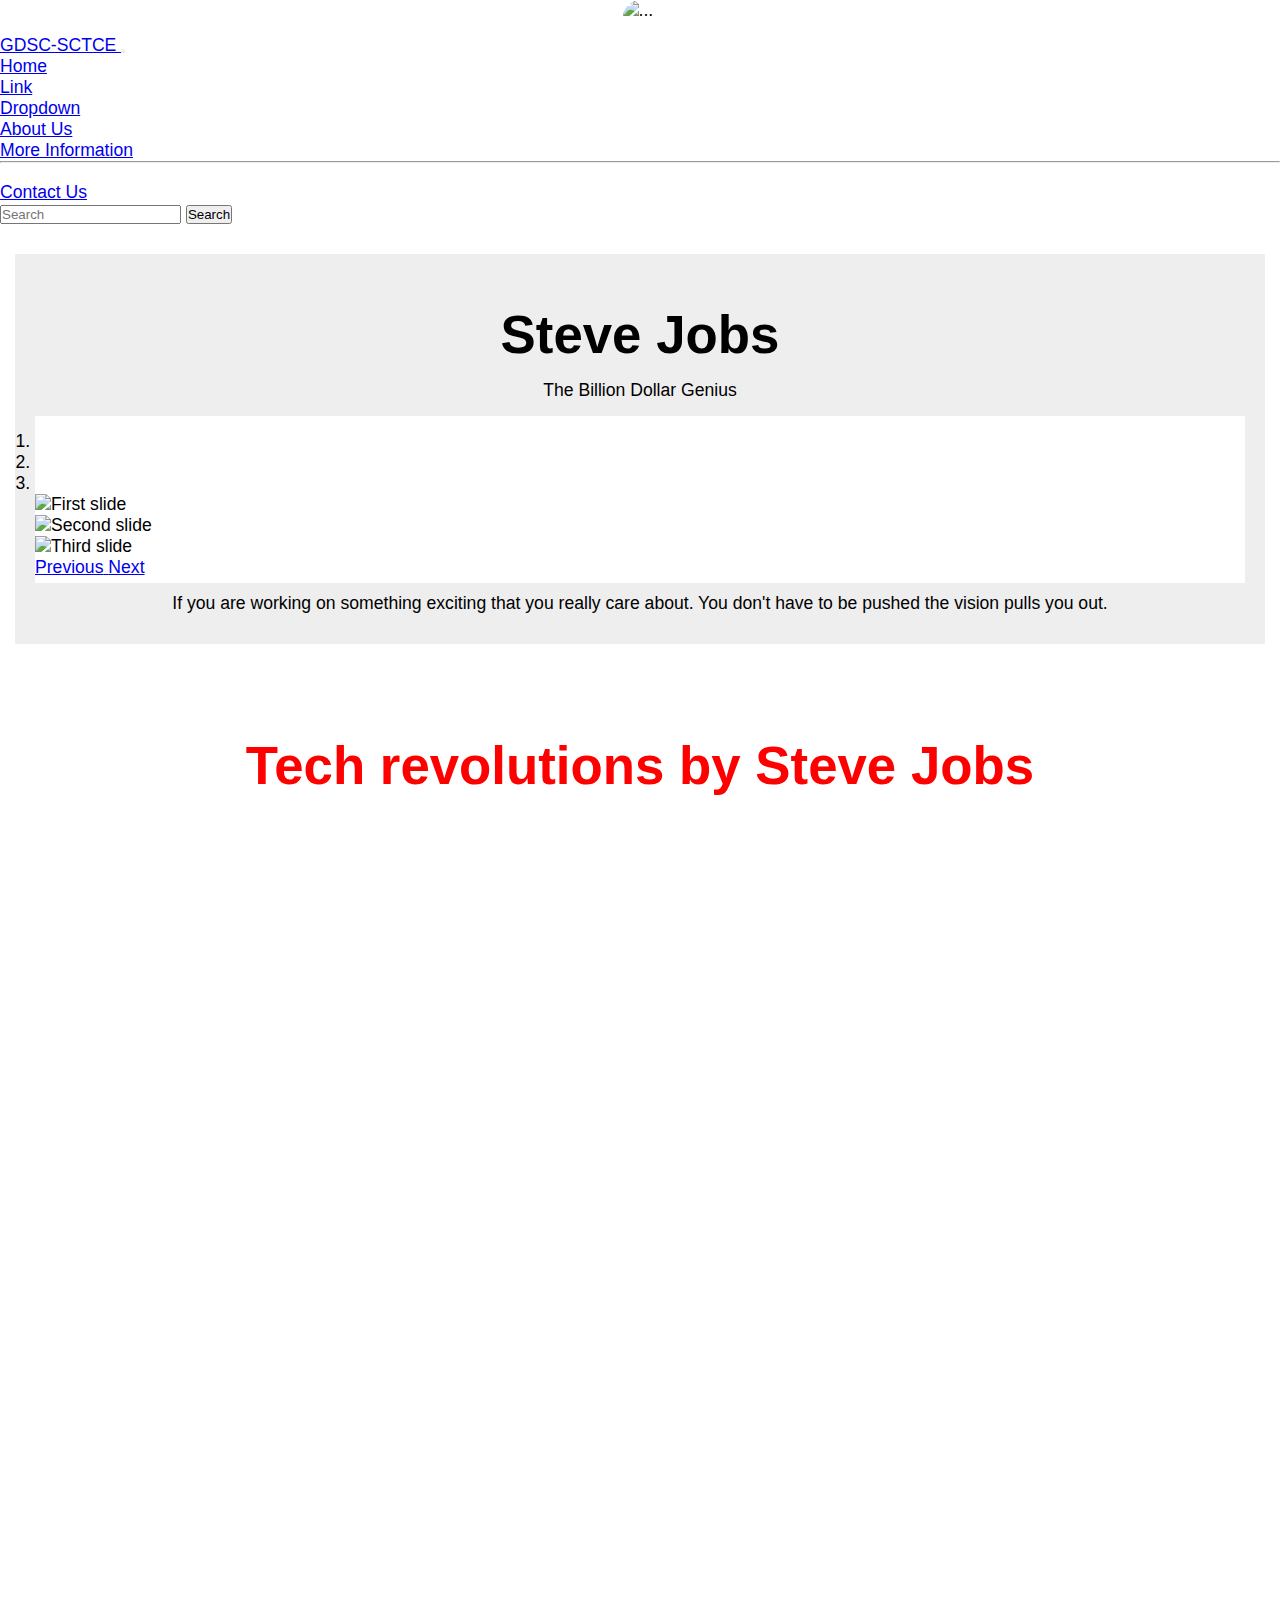
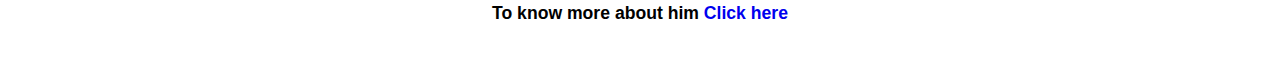
==== tributepage/html.html @ 8a8144df "Merge pull request #31 from Dcode-k/main" ====
<!DOCTYPE html>
<html lang="en">

<head>
    <meta charset="UTF-8">
    <meta http-equiv="X-UA-Compatible" content="IE=edge">
    <meta name="viewport" content="width=device-width, initial-scale=1.0">
    <title>SteveJobs</title>
    <link rel="stylesheet" href="style.css">
    <link rel="stylesheet" href="https://stackpath.bootstrapcdn.com/bootstrap/4.5.0/css/bootstrap.min.css" integrity="sha384-9aIt2nRpC12Uk9gS9baDl411NQApFmC26EwAOH8WgZl5MYYxFfc+NcPb1dKGj7Sk" crossorigin="anonymous">
    <script src="https://ajax.googleapis.com/ajax/libs/jquery/3.5.1/jquery.min.js"></script>
    <script src="https://stackpath.bootstrapcdn.com/bootstrap/4.5.0/js/bootstrap.min.js" integrity="sha384-OgVRvuATP1z7JjHLkuOU7Xw704+h835Lr+6QL9UvYjZE3Ipu6Tp75j7Bh/kR0JKI" crossorigin="anonymous"></script>
    <link href="https://cdn.jsdelivr.net/npm/bootstrap@5.1.1/dist/css/bootstrap.min.css" rel="stylesheet" integrity="sha384-F3w7mX95PdgyTmZZMECAngseQB83DfGTowi0iMjiWaeVhAn4FJkqJByhZMI3AhiU" crossorigin="anonymous">
    <script src="https://cdn.jsdelivr.net/npm/bootstrap@5.1.1/dist/js/bootstrap.bundle.min.js" integrity="sha384-/bQdsTh/da6pkI1MST/rWKFNjaCP5gBSY4sEBT38Q/9RBh9AH40zEOg7Hlq2THRZ" crossorigin="anonymous"></script>
</head>

<body>
    <nav class="navbar navbar-expand-lg navbar-dark bg-dark">
        <div class="container-fluid">
            <img src="https://avatars.githubusercontent.com/u/91584860?v=4" class="img-thumbnail" alt="..." style="width:35px;height:35px;border-radius: 30px;">
          <a class="navbar-brand" href="#">GDSC-SCTCE
        </a>
          <button class="navbar-toggler" type="button" data-bs-toggle="collapse" data-bs-target="#navbarSupportedContent" aria-controls="navbarSupportedContent" aria-expanded="false" aria-label="Toggle navigation">
            <span class="navbar-toggler-icon"></span>
          </button>
          <div class="collapse navbar-collapse" id="navbarSupportedContent">
            <ul class="navbar-nav me-auto mb-2 mb-lg-0">
              <li class="nav-item">
                <a class="nav-link active" aria-current="page" href="#">Home</a>
              </li>
              <li class="nav-item">
                <a class="nav-link" href="#">Link</a>
              </li>
              <li class="nav-item dropdown">
                <a class="nav-link dropdown-toggle" href="#" id="navbarDropdown" role="button" data-bs-toggle="dropdown" aria-expanded="false">
                  Dropdown
                </a>
                <ul class="dropdown-menu" aria-labelledby="navbarDropdown">
                  <li><a class="dropdown-item" href="https://github.com/GDSC-SCTCE">About Us</a></li>
                  <li><a class="dropdown-item" href="https://en.wikipedia.org/wiki/Steve_Jobs">More Information</a></li>
                  <li><hr class="dropdown-divider"></li>
                  <li><a class="dropdown-item" href="https://github.com/GDSC-SCTCE/Simple-Web-Project">Contact Us</a></li>
                </ul>
              </li>
              
            </ul>
            <form class="d-flex">
              <input class="form-control me-2" type="search" placeholder="Search" aria-label="Search">
              <button class="btn btn-outline-success" type="submit">Search</button>
            </form>
          </div>
        </div>
      </nav>
    <div id="main">
        <header>
            <h1 id="title">Steve Jobs</h1>
            <h2 class="sub-head">The Billion Dollar Genius</h2>
        </header>
        <div id="img-div">

            <div id="ImageCarouselCSS" class="carousel slide" data-ride="carousel">
                <ol class="carousel-indicators">
                    <li data-target="#ImageCarouselCSS" data-slide-to="0" class="active"></li>
                    <li data-target="#ImageCarouselCSS" data-slide-to="1"></li>
                    <li data-target="#ImageCarouselCSS" data-slide-to="2"></li>
                </ol>
                <div class="carousel-inner">
                    <div class="carousel-item active">
                        <img class="d-block w-100" src="https://wallpaperaccess.com/full/1288109.jpg" alt="First slide">
                    </div>
                    <div class="carousel-item">
                        <img class="d-block w-100" src="https://wallpaperaccess.com/full/1288063.jpg" alt="Second slide">
                    </div>
                    <div class="carousel-item">
                        <img class="d-block w-100" src="https://wallpaperaccess.com/full/5084888.jpg" alt="Third slide">
                    </div>
                </div>
                <a class="carousel-control-prev" href="#ImageCarouselCSS" role="button" data-slide="prev">
                    <span class="carousel-control-prev-icon" aria-hidden="true"></span>
                    <span class="sr-only">Previous</span>
                </a>
                <a class="carousel-control-next" href="#ImageCarouselCSS" role="button" data-slide="next">
                    <span class="carousel-control-next-icon" aria-hidden="true"></span>
                    <span class="sr-only">Next</span>
                </a>
            </div>
        </div>

        <figcaption id="img-caption">If you are working on something exciting that you really care about. You don't have to be pushed the vision pulls you out.</figcaption>
    </div>

    <article>


        <section class="tribute-info " id="tribute-info">
        

            <h3 class="timeline-heading" id="section_heading">Tech revolutions by Steve Jobs</h3>
           <div class="section container-fluid d-flex justify-content-center" id="section">
            <ul class="achievements">
                <li>
                    <p class="milestones"> Igniting the personal computer revolution.</p>
                </li>
                <li>
                    <p class="milestones">Introducing the mouse and graphical user interface.</p>
                </li>
                <li>
                    <p class="milestones"> Bringing portable music players to the masses.</p>
                </li>
                <li>
                    <p class="milestones">Revolutionizing the sale of music.</p>
                </li>
                <li>
                    <p class="milestones">Shepherding the age of computer animation.</p>
                </li>
                <li>
                    <p class="milestones">Opening Apple stores.</p>
                </li>
                <li>
                    <p class="milestones">Making personal computers stylish.</p>
                </li>
                <li>
                    <p class="milestones">Launching the smartphone revolution.</p>
                </li>
                <li>
                    <p class="milestones">Changing how software applications are distributed.</p>
                </li>
                <li>
                    <p class="milestones"> Kicking off the tablet trend.</p>
                </li>
            </ul>

           </div>
            

        </section>
        <p class="bottom-heading">
            To know more about him <a id="tribute-link" href="https://www.investors.com/news/technology/top-10-steve-jobs-achievements/ " id="tribute-link" target="_blank">Click here</a>
        </p>
    </article>
    </div>
    <script src="https://code.jquery.com/jquery-3.2.1.slim.min.js" integrity="sha384-KJ3o2DKtIkvYIK3UENzmM7KCkRr/rE9/Qpg6aAZGJwFDMVNA/GpGFF93hXpG5KkN" crossorigin="anonymous"></script>
    <script src="https://cdnjs.cloudflare.com/ajax/libs/popper.js/1.12.9/umd/popper.min.js" integrity="sha384-ApNbgh9B+Y1QKtv3Rn7W3mgPxhU9K/ScQsAP7hUibX39j7fakFPskvXusvfa0b4Q" crossorigin="anonymous"></script>
    <script src="https://maxcdn.bootstrapcdn.com/bootstrap/4.0.0/js/bootstrap.min.js" integrity="sha384-JZR6Spejh4U02d8jOt6vLEHfe/JQGiRRSQQxSfFWpi1MquVdAyjUar5+76PVCmYl" crossorigin="anonymous"></script>
</body>

</html>
---- tributepage/style.css ----
*{
    margin: 0;
    padding: 0;
}
body{
    background:white;
    font-family: 'Segoe UI', Tahoma, Geneva, Verdana, sans-serif;
    font-size: 1.1rem;

}
img {
    max-width: 100%;
    display: block;
    height: auto;
    margin: 0 auto;
  }

#main{
    margin-top:30px;
    background-color: #EEEEEE;
    margin-bottom: 30px;
    margin-right:15px;
    margin-left:15px;
    padding:20px;
}
#title{
    text-align:center;
    font-size: 3em;
    padding:30px 30px 10px 30px;
}
.sub-head{
    font-size:1em;
    text-align:center;
    font-weight: normal;
    padding:5px 25px 15px 25px;
}
.sentences{
    font-size:1em;
    text-align:center;
    font-weight: normal;
}
#img-div{
    background:white ;

    padding-top:15px;
    padding-bottom:5px;
}
#image{
    display:block;
    width:80%;
    height: auto;
    margin:0 auto;
}
#img-caption{
    font-size:1em;
    text-align:center;
    margin:10px;
}

.tribute-info{
   display: flex;
    justify-content: center;
    flex-direction: column;
    line-height:3.5;
    align-items: center;
}
.timeline-heading{
    text-align:center;


}
.bottom-heading{
    text-align:center;
    margin:40px;
    font-weight: bold;
}
#tribute-link{
    text-decoration: none;
}
#tribute-info{
    background-image: url('https://images.unsplash.com/photo-1504610926078-a1611febcad3?crop=entropy&cs=tinysrgb&fit=crop&fm=jpg&h=900&ixid=MnwxfDB8MXxyYW5kb218MHx8dGVjaG5vbG9neXx8fHx8fDE2MzM1MDkxMTA&ixlib=rb-1.2.1&q=80&utm_campaign=api-credit&utm_medium=referral&utm_source=unsplash_source&w=1600');
}
#section_heading{
    font-size:3em;
    color:red;
}
#section{
    border: 2px solid white;
    width:540px;
    border-radius:30px;
    font-size: 20px;
    font-weight: bold;
    color:white;
   
   background-image: url('https://images.unsplash.com/photo-1542393545-10f5cde2c810?crop=entropy&cs=tinysrgb&fit=crop&fm=jpg&h=750&ixid=MnwxfDB8MXxyYW5kb218MHx8Y29tcHV0ZXJ8fHx8fHwxNjMzNTA5MzM3&ixlib=rb-1.2.1&q=80&utm_campaign=api-credit&utm_medium=referral&utm_source=unsplash_source&w=540');
}
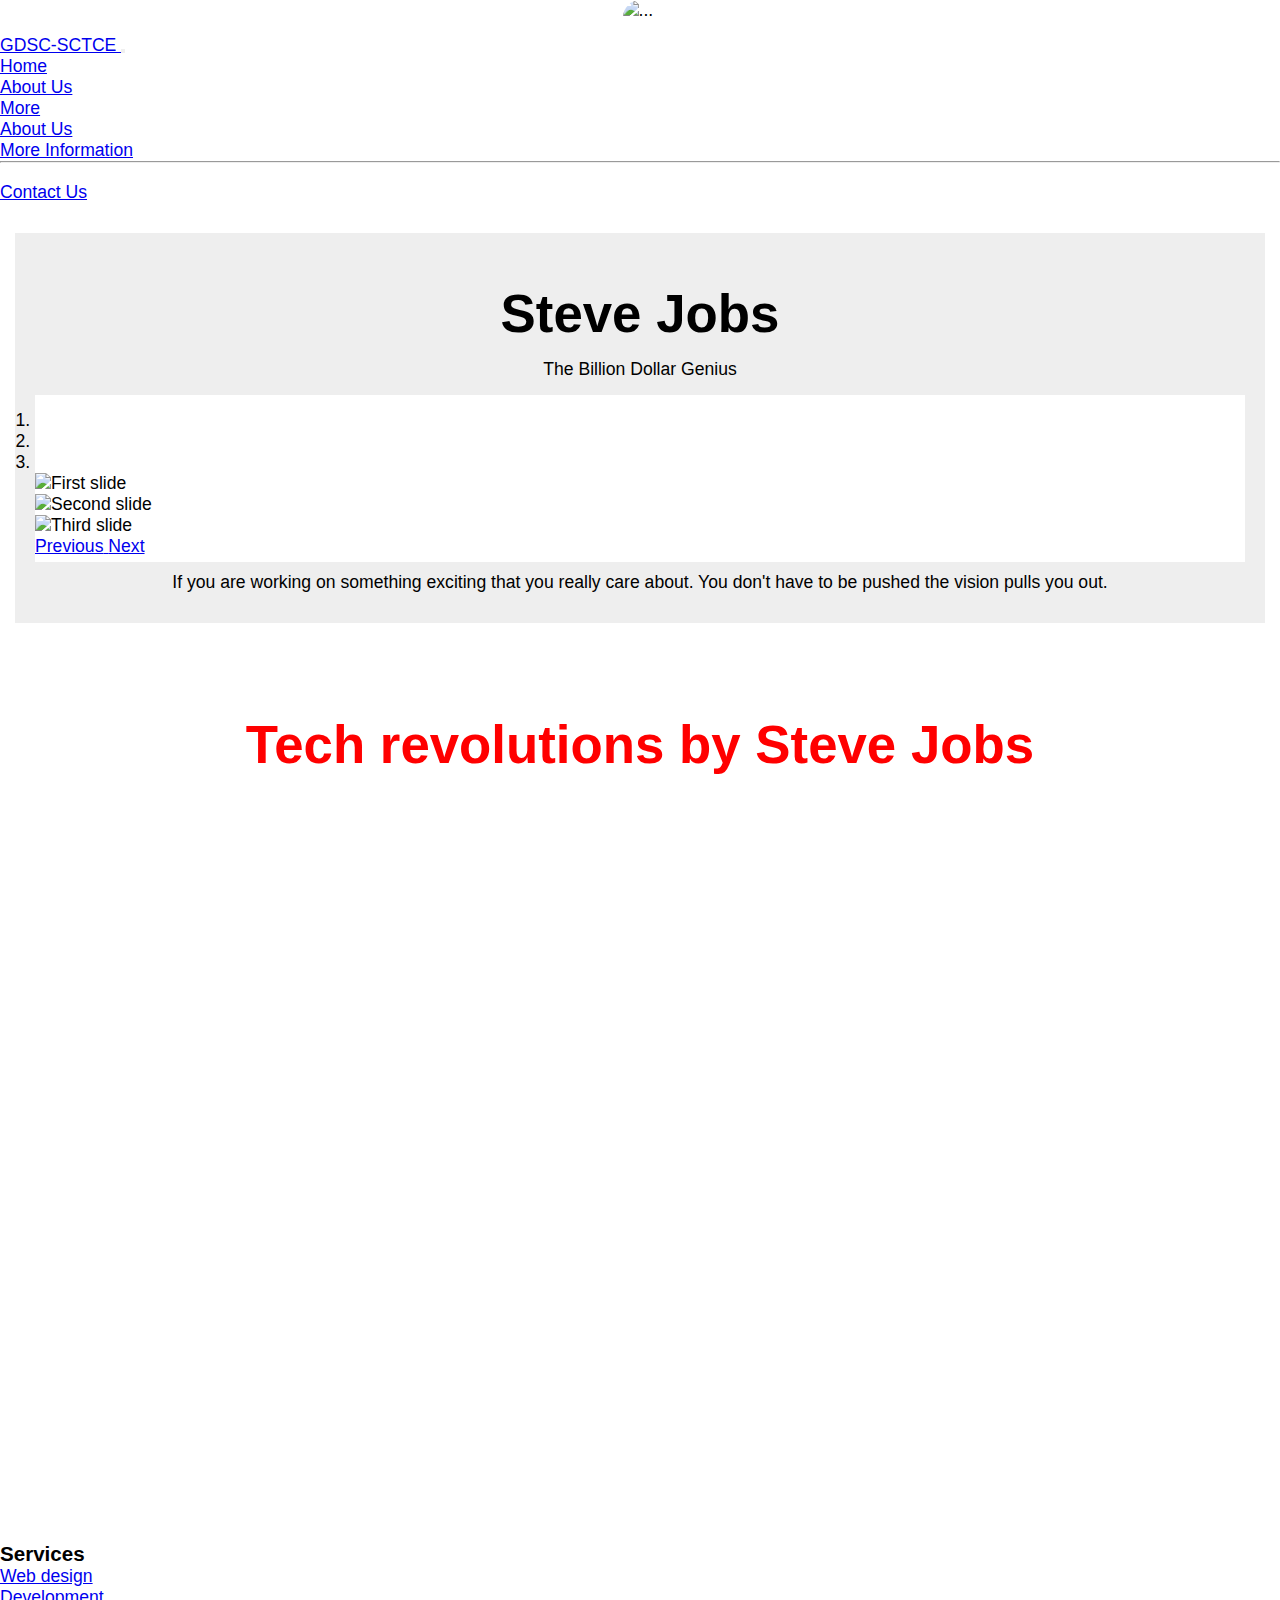
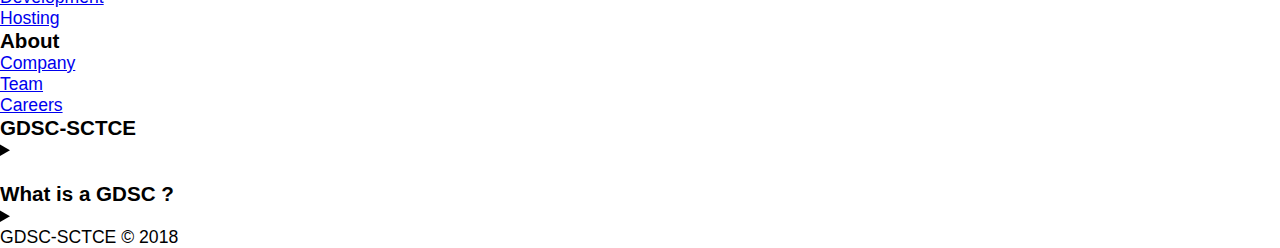
==== commit 11c15b1a: "Removed unwanted search form"" ====
--- a/tributepage/html.html
+++ b/tributepage/html.html
@@ -29,25 +29,23 @@
                 <a class="nav-link active" aria-current="page" href="#">Home</a>
               </li>
               <li class="nav-item">
-                <a class="nav-link" href="#">Link</a>
+                <a class="nav-link" aria-current="page" href="https://github.com/GDSC-SCTCE">About Us</a>
               </li>
+             
               <li class="nav-item dropdown">
                 <a class="nav-link dropdown-toggle" href="#" id="navbarDropdown" role="button" data-bs-toggle="dropdown" aria-expanded="false">
-                  Dropdown
+                  More
                 </a>
                 <ul class="dropdown-menu" aria-labelledby="navbarDropdown">
                   <li><a class="dropdown-item" href="https://github.com/GDSC-SCTCE">About Us</a></li>
-                  <li><a class="dropdown-item" href="https://en.wikipedia.org/wiki/Steve_Jobs">More Information</a></li>
+                  <li><a class="dropdown-item" href="https://www.investors.com/news/technology/top-10-steve-jobs-achievements/ ">More Information</a></li>
                   <li><hr class="dropdown-divider"></li>
                   <li><a class="dropdown-item" href="https://github.com/GDSC-SCTCE/Simple-Web-Project">Contact Us</a></li>
                 </ul>
               </li>
               
             </ul>
-            <form class="d-flex">
-              <input class="form-control me-2" type="search" placeholder="Search" aria-label="Search">
-              <button class="btn btn-outline-success" type="submit">Search</button>
-            </form>
+     
           </div>
         </div>
       </nav>
@@ -134,9 +132,54 @@
             
 
         </section>
-        <p class="bottom-heading">
-            To know more about him <a id="tribute-link" href="https://www.investors.com/news/technology/top-10-steve-jobs-achievements/ " id="tribute-link" target="_blank">Click here</a>
-        </p>
+        <div class="footer-dark">
+            <footer>
+                <div class="container">
+                    <div class="row">
+                        <div class="col-sm-6 col-md-3 item">
+                            <h3>Services</h3>
+                            <ul>
+                                <li><a href="#">Web design</a></li>
+                                <li><a href="#">Development</a></li>
+                                <li><a href="#">Hosting</a></li>
+                            </ul>
+                        </div>
+                        <div class="col-sm-6 col-md-3 item">
+                            <h3>About</h3>
+                            <ul>
+                                <li><a href="#">Company</a></li>
+                                <li><a href="#">Team</a></li>
+                                <li><a href="#">Careers</a></li>
+                            </ul>
+                        </div>
+                        <div class="col-md-6 item text">
+                            <h3 style="display: inline" >GDSC-SCTCE</h3>
+                            <details style="display: inline">
+                                
+                                <summary>
+                                    
+                                </summary>
+                                
+                                This is the official github account of Google Developer Students Club of Sree Chitra Thirunal College of Engineering. We are going to host interesting projects along the future so stay up to date and Follow GDSCT-SCTCE. If you want to contribute make a PR we will love to see what you have made !!
+                                
+                            </details> <br>
+                            <h3 style="display: inline" >What is a GDSC ?</h3>
+                            <details style="display: inline">
+                              <summary>
+
+                              </summary>
+                                    Google Developer Student Clubs (GDSC) are community groups for college and university students interested in Google developer technologies. Students from all undergraduate or graduate programs with an interest in growing as a developer are welcome. By joining a GDSC, students grow their knowledge in a peer-to-peer learning environment and build solutions for local businesses and their community.
+                            </details>
+                            
+                               
+                        </div>
+                    </div>
+                    <p class="copyright">GDSC-SCTCE © 2018</p>
+                </div>
+            </footer>
+        </div>
+          </div>
+        
     </article>
     </div>
     <script src="https://code.jquery.com/jquery-3.2.1.slim.min.js" integrity="sha384-KJ3o2DKtIkvYIK3UENzmM7KCkRr/rE9/Qpg6aAZGJwFDMVNA/GpGFF93hXpG5KkN" crossorigin="anonymous"></script>
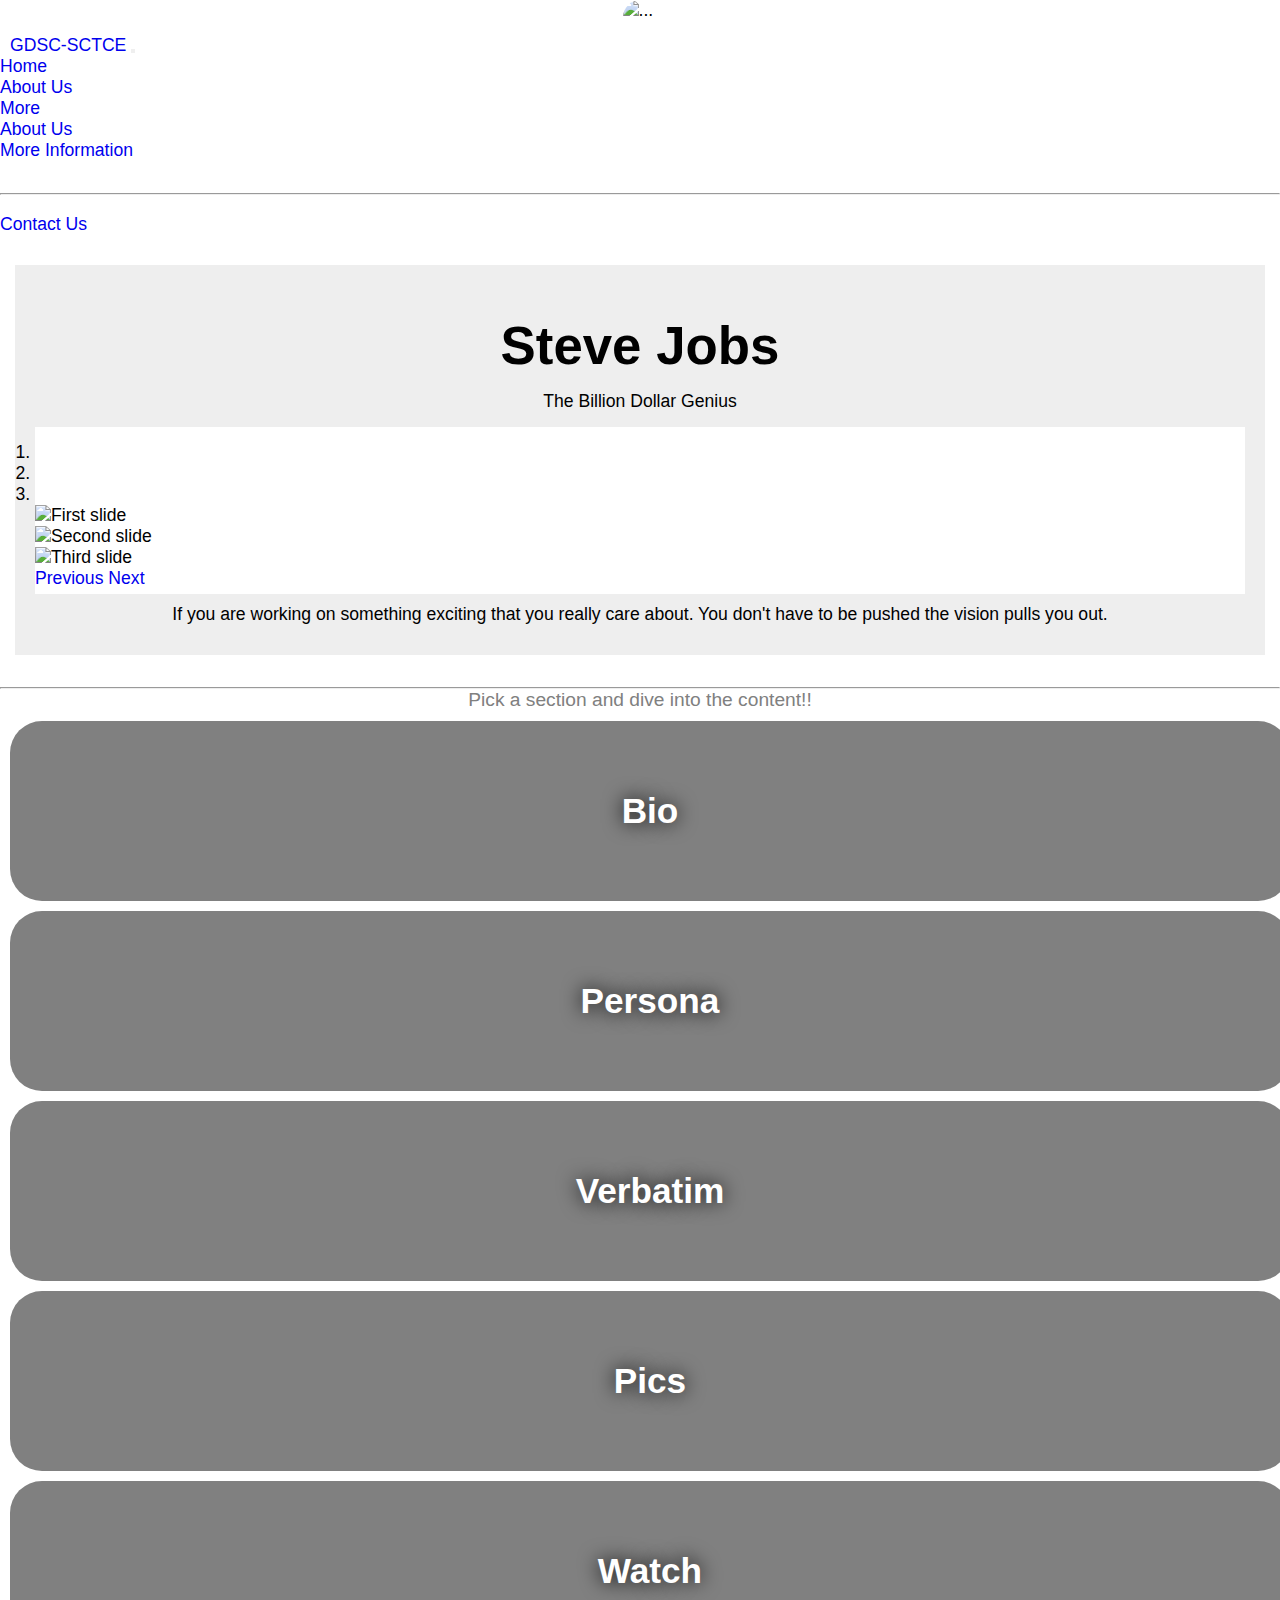
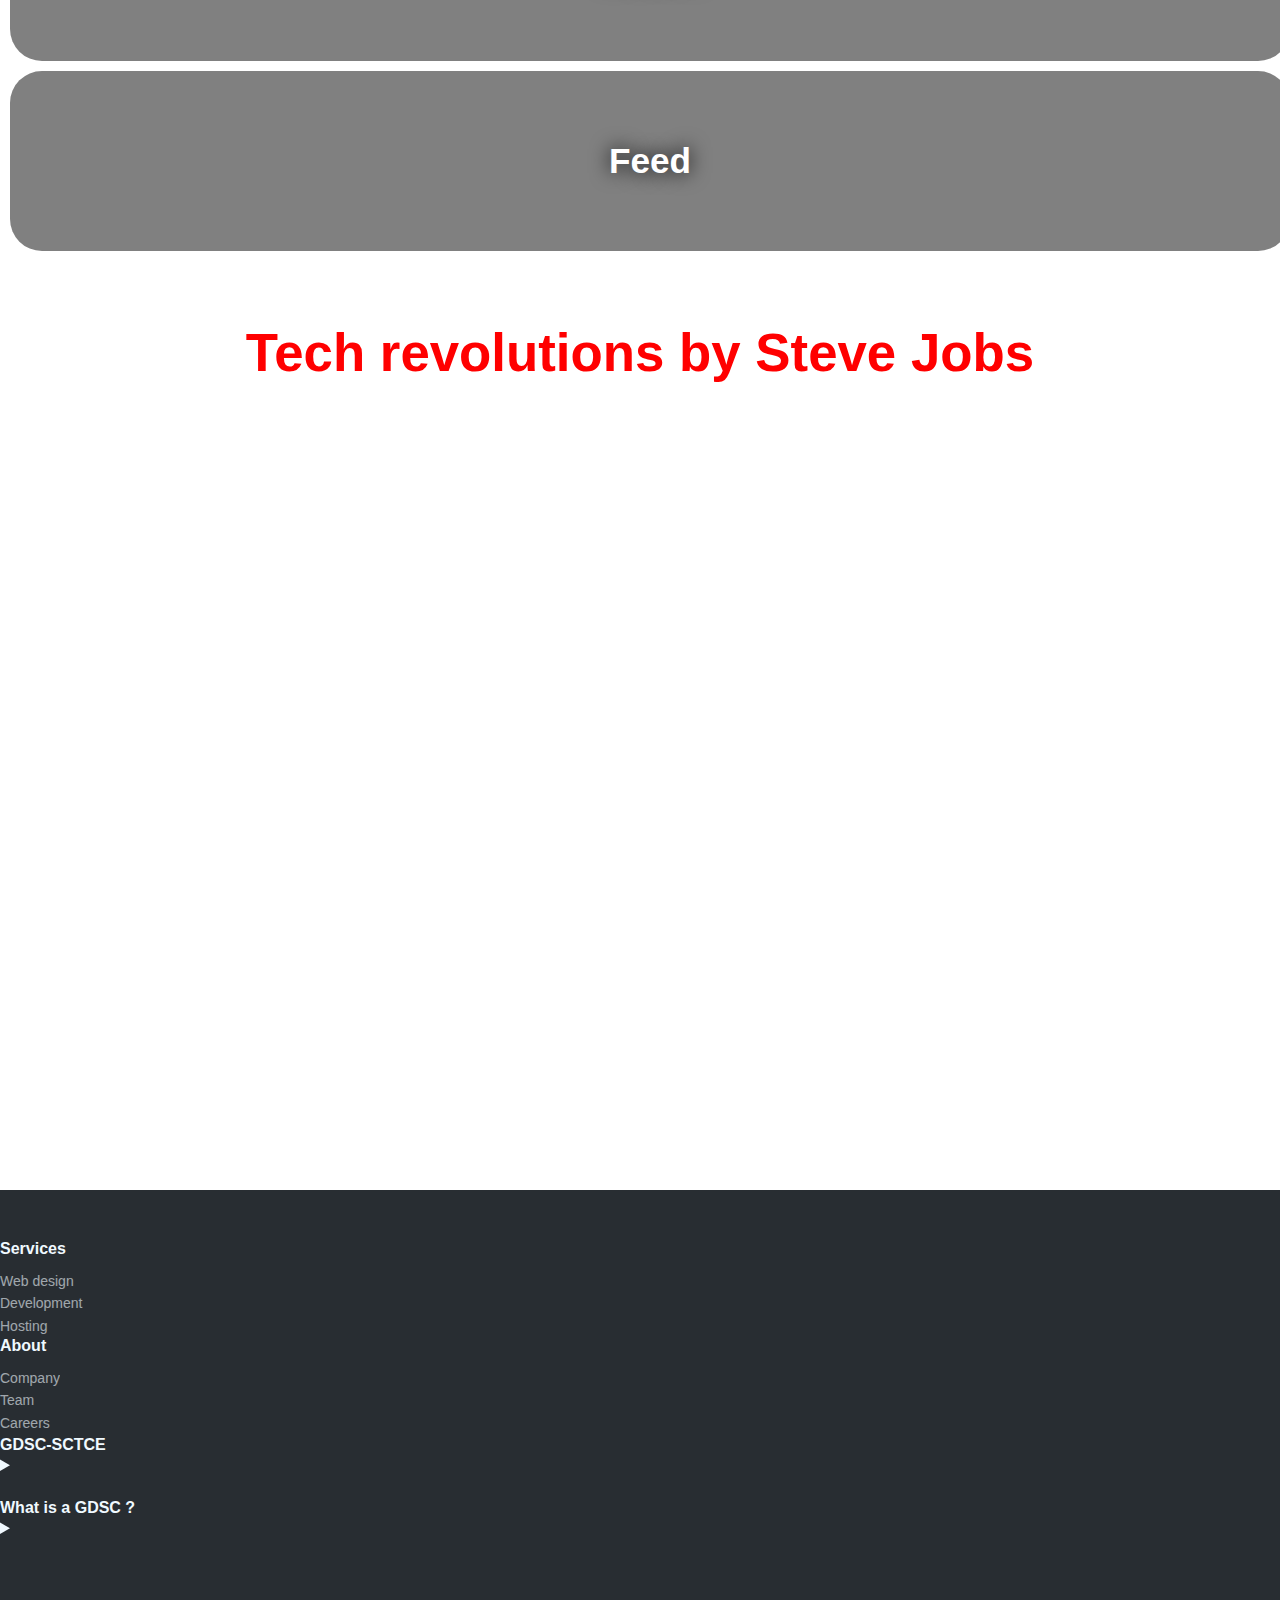
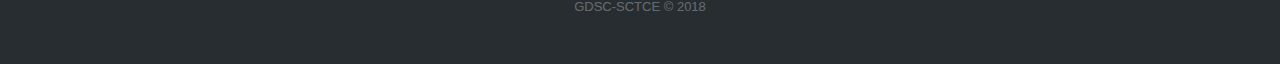
==== commit 64b251ff: "Created an explore menu" ====
--- a/tributepage/html.html
+++ b/tributepage/html.html
@@ -88,6 +88,62 @@
     </div>
 
     <article>
+        <div class="container"id="linkgrid">
+            <hr>
+            <p class="intro">Pick a section and dive into the content!!</p>
+            <div class="row">
+                <div class="col">
+                    <a href="https://allaboutstevejobs.com/bio/short_bio" target="_blank" rel="noopener noreferrer">
+                    <div class="box" id="oneb">
+                        <p class="text-center">Bio</p>
+                    </div>
+                </a>
+                    
+                </div>
+                <div class="col">
+                    <a href="https://allaboutstevejobs.com/bio/short_bio" target="_blank" rel="noopener noreferrer">
+                    <div class="box" id="twob">
+                         <p class="text-center">Persona</p>
+                    </div>
+                </a>
+                    
+                </div>
+                <div class="col">
+                    <a href="https://allaboutstevejobs.com/bio/short_bio" target="_blank" rel="noopener noreferrer">
+                    <div class="box" id="thrb">
+                        <p class="text-center">Verbatim</p>
+                    </div>
+                </a>
+                </div>
+            </div>
+            <div class="row">
+
+                <div class="col">
+                    <a href="https://allaboutstevejobs.com/bio/short_bio" target="_blank" rel="noopener noreferrer">
+                    <div class="box" id="forb">
+                      <p class="text-center">Pics</p>
+                    </div>
+                </a>
+                    
+                </div>
+                <div class="col">
+                    <a href="https://allaboutstevejobs.com/bio/short_bio" target="_blank" rel="noopener noreferrer">
+                    <div class="box" id="fveb">
+                         <p class="text-center">Watch</p>
+                    </div>
+                </a>
+                    
+                </div>
+                <div class="col">
+                    <a href="https://allaboutstevejobs.com/bio/short_bio" target="_blank" rel="noopener noreferrer">
+                    <div class="box" id="sixb">
+                        <p class="text-center">Feed</p>
+                    </div>
+                </a>
+                    
+                </div>
+            </div>
+        </div>
 
 
         <section class="tribute-info " id="tribute-info">
@@ -132,6 +188,7 @@
             
 
         </section>
+        
         <div class="footer-dark">
             <footer>
                 <div class="container">
--- a/tributepage/style.css
+++ b/tributepage/style.css
@@ -79,6 +79,8 @@
 }
 #tribute-info{
     background-image: url('https://images.unsplash.com/photo-1504610926078-a1611febcad3?crop=entropy&cs=tinysrgb&fit=crop&fm=jpg&h=900&ixid=MnwxfDB8MXxyYW5kb218MHx8dGVjaG5vbG9neXx8fHx8fDE2MzM1MDkxMTA&ixlib=rb-1.2.1&q=80&utm_campaign=api-credit&utm_medium=referral&utm_source=unsplash_source&w=1600');
+    background-size: cover;
+    padding-bottom: 30px;
 }
 #section_heading{
     font-size:3em;
@@ -91,6 +93,192 @@
     font-size: 20px;
     font-weight: bold;
     color:white;
+    /* padding-bottom: 10px; */
    
    background-image: url('https://images.unsplash.com/photo-1542393545-10f5cde2c810?crop=entropy&cs=tinysrgb&fit=crop&fm=jpg&h=750&ixid=MnwxfDB8MXxyYW5kb218MHx8Y29tcHV0ZXJ8fHx8fHwxNjMzNTA5MzM3&ixlib=rb-1.2.1&q=80&utm_campaign=api-credit&utm_medium=referral&utm_source=unsplash_source&w=540');
+   background-size: cover;
+   /* background-position: center; */
+}
+.footer-dark {
+    padding:50px 0;
+    color:#f0f9ff;
+    background-color:#282d32;
+    margin-top: 10px;
+  }
+  
+  .footer-dark h3 {
+    margin-top:0;
+    margin-bottom:12px;
+    font-weight:bold;
+    font-size:16px;
+  }
+  
+  .footer-dark ul {
+    padding:0;
+    list-style:none;
+    line-height:1.6;
+    font-size:14px;
+    margin-bottom:0;
+  }
+  
+  .footer-dark ul a {
+    color:inherit;
+    text-decoration:none;
+    opacity:0.6;
+  }
+  
+  .footer-dark ul a:hover {
+    opacity:0.8;
+  }
+  
+  @media (max-width:767px) {
+    .footer-dark .item:not(.social) {
+      text-align:center;
+      padding-bottom:20px;
+    }
+  }
+  
+  .footer-dark .item.text {
+    margin-bottom:36px;
+  }
+  
+  @media (max-width:767px) {
+    .footer-dark .item.text {
+      margin-bottom:0;
+    }
+  }
+  
+  .footer-dark .item.text p {
+    opacity:0.6;
+    margin-bottom:0;
+  }
+  
+  .footer-dark .item.social {
+    text-align:center;
+  }
+  
+  @media (max-width:991px) {
+    .footer-dark .item.social {
+      text-align:center;
+      margin-top:20px;
+    }
+  }
+  
+  .footer-dark .item.social > a {
+    font-size:20px;
+    width:36px;
+    height:36px;
+    line-height:36px;
+    display:inline-block;
+    text-align:center;
+    border-radius:50%;
+    box-shadow:0 0 0 1px rgba(255,255,255,0.4);
+    margin:0 8px;
+    color:#fff;
+    opacity:0.75;
+  }
+  
+  .footer-dark .item.social > a:hover {
+    opacity:0.9;
+  }
+  
+  .footer-dark .copyright {
+    text-align:center;
+    padding-top:24px;
+    opacity:0.3;
+    font-size:13px;
+    margin-bottom:0;
+  }
+  .navbar-brand{
+      padding-left: 10px;
+  }
+
+
+#linkgrid{
+ display: block;
+ text-align: center;
+}
+
+#oneb{
+  background-image: url('https://source.unsplash.com/Lyfy7j9fy0U/500x350/');
+  background-size: contain;
+  background-position: center;
+
+}
+#twob{
+  background-image: url('https://source.unsplash.com/wAygsCk20h8/500x350/');
+  background-size: contain;
+  background-position: center;
+
+}
+#thrb{
+  background-image: url('https://source.unsplash.com/PHH_0uw9-Qw/500x350/');
+  background-size: contain;
+  background-position: center;
+
+}
+#forb{
+  background-image: url('https://source.unsplash.com/XF33zLb6Fkw/500x350/');
+  background-size: contain;
+  background-position: center;
+  /* filter: grayscale(40%); */
+
+}
+#fveb{
+  background-image: url('https://source.unsplash.com/h0h3gpAK4D0/500x350/');
+  background-size: contain;
+  background-position: center;
+
+}
+#sixb{
+  background-image: url('https://source.unsplash.com/ylXEoOGH8VQ/500x350/');
+  /* filter: grayscale(40%) ; */
+  background-size: contain;
+  background-position: center;
+
+}
+.box{
+  background-color: grey;
+  text-align: center;
+  border-radius: 32px;
+ 
+  /* background-repeat: no-repeat; */
+  margin: 10px; 
+  width: 100%;
+  height: 180px;
+}
+
+.text-center{
+  font-weight: 700;
+  font-size: 2em;
+  text-shadow: 0 0 20px #000;
+  margin: 0 0 10px;
+  font-family: "Helvetica Neue",Helvetica,Arial,sans-serif;
+  line-height: 1.42857143;
+
+  color: #fff;
+  transform: translateY(-50%);
+  position: relative;
+  top: 50%;
+  
+}
+.intro{
+  color: grey;
+  font-size: 1.2rem;
+}
+
+.box:hover{
+  filter: grayscale(100%);
+}
+
+hr{
+  margin-top: 2rem ;
+  
+}
+a:link{
+  text-decoration: none;
+}
+a:hover{
+ 
+  text-decoration: none;
 }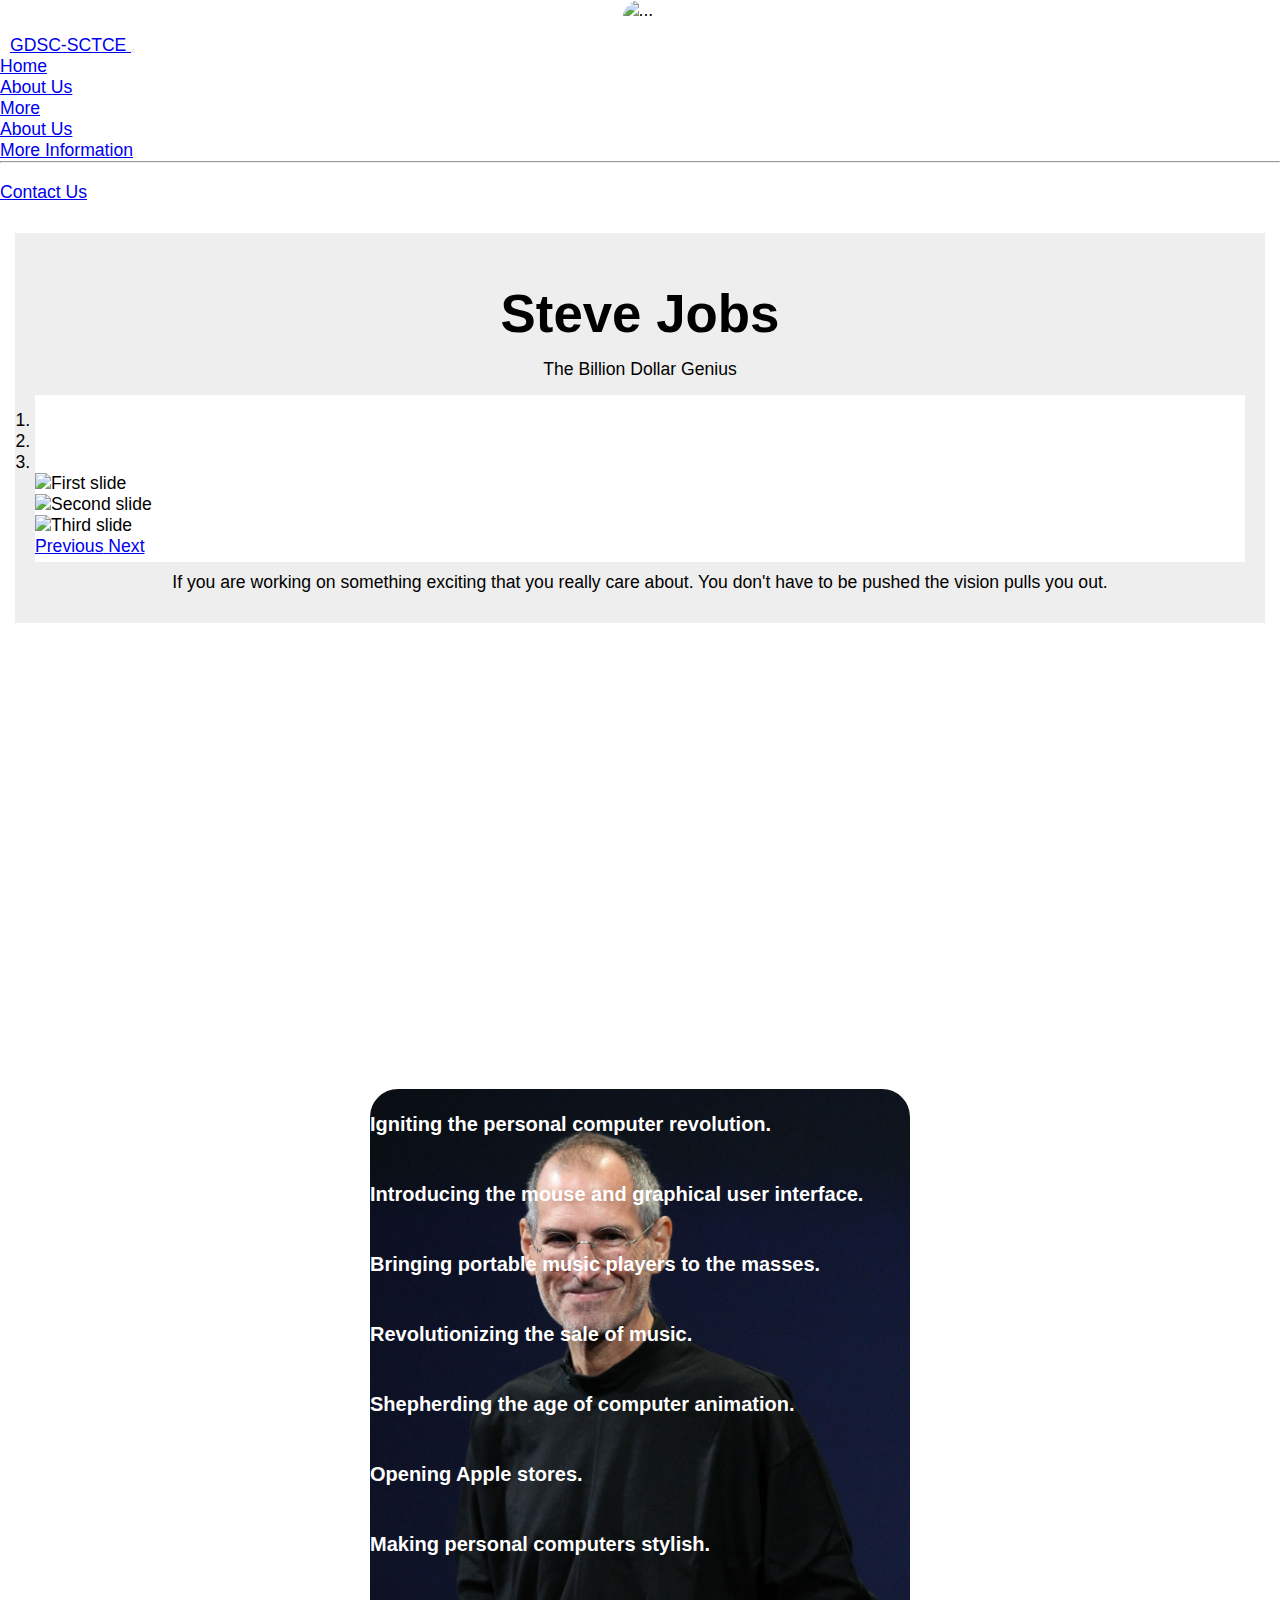
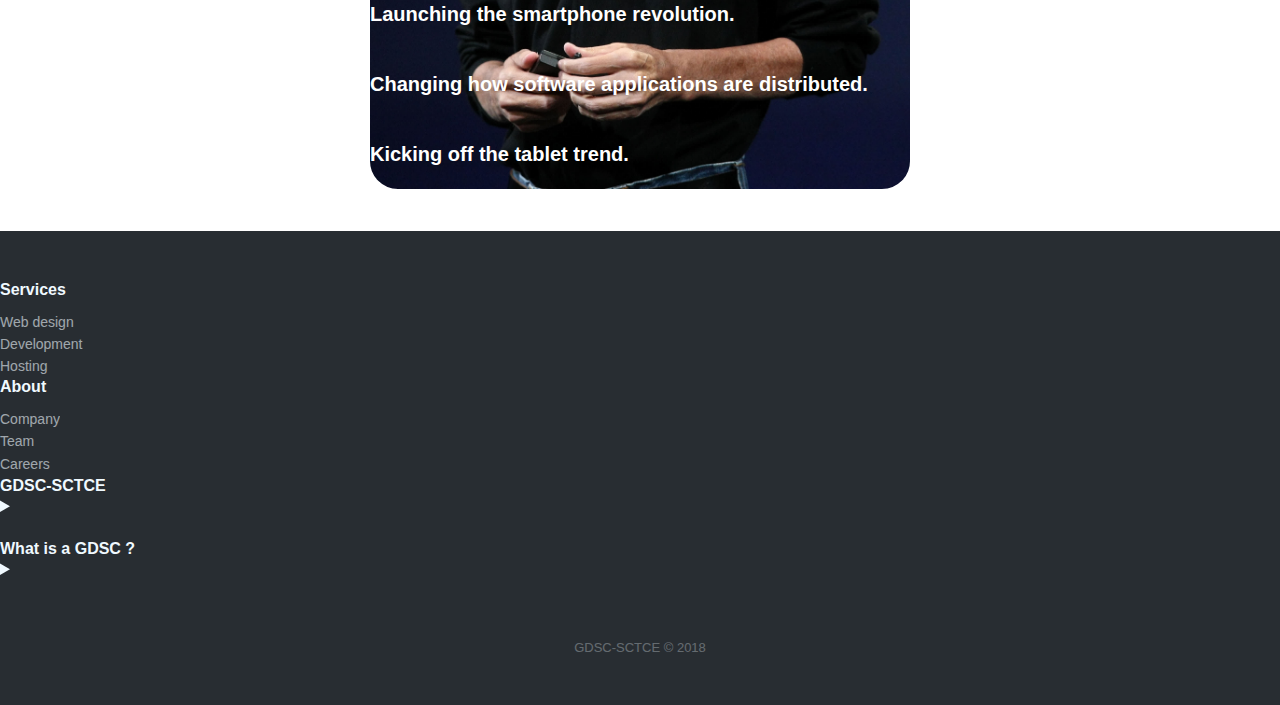
==== commit c3a8add6: "Merge pull request #38 from pulak-tandon19/main" ====
--- a/tributepage/html.html
+++ b/tributepage/html.html
@@ -88,68 +88,12 @@
     </div>
 
     <article>
-        <div class="container"id="linkgrid">
-            <hr>
-            <p class="intro">Pick a section and dive into the content!!</p>
-            <div class="row">
-                <div class="col">
-                    <a href="https://allaboutstevejobs.com/bio/short_bio" target="_blank" rel="noopener noreferrer">
-                    <div class="box" id="oneb">
-                        <p class="text-center">Bio</p>
-                    </div>
-                </a>
-                    
-                </div>
-                <div class="col">
-                    <a href="https://allaboutstevejobs.com/bio/short_bio" target="_blank" rel="noopener noreferrer">
-                    <div class="box" id="twob">
-                         <p class="text-center">Persona</p>
-                    </div>
-                </a>
-                    
-                </div>
-                <div class="col">
-                    <a href="https://allaboutstevejobs.com/bio/short_bio" target="_blank" rel="noopener noreferrer">
-                    <div class="box" id="thrb">
-                        <p class="text-center">Verbatim</p>
-                    </div>
-                </a>
-                </div>
-            </div>
-            <div class="row">
-
-                <div class="col">
-                    <a href="https://allaboutstevejobs.com/bio/short_bio" target="_blank" rel="noopener noreferrer">
-                    <div class="box" id="forb">
-                      <p class="text-center">Pics</p>
-                    </div>
-                </a>
-                    
-                </div>
-                <div class="col">
-                    <a href="https://allaboutstevejobs.com/bio/short_bio" target="_blank" rel="noopener noreferrer">
-                    <div class="box" id="fveb">
-                         <p class="text-center">Watch</p>
-                    </div>
-                </a>
-                    
-                </div>
-                <div class="col">
-                    <a href="https://allaboutstevejobs.com/bio/short_bio" target="_blank" rel="noopener noreferrer">
-                    <div class="box" id="sixb">
-                        <p class="text-center">Feed</p>
-                    </div>
-                </a>
-                    
-                </div>
-            </div>
-        </div>
 
 
         <section class="tribute-info " id="tribute-info">
         
 
-            <h3 class="timeline-heading" id="section_heading">Tech revolutions by Steve Jobs</h3>
+            <h3 class="timeline-heading" id="section_heading">Tech Revolutions By Steve Jobs</h3>
            <div class="section container-fluid d-flex justify-content-center" id="section">
             <ul class="achievements">
                 <li>
@@ -188,7 +132,6 @@
             
 
         </section>
-        
         <div class="footer-dark">
             <footer>
                 <div class="container">
--- a/tributepage/style.css
+++ b/tributepage/style.css
@@ -84,7 +84,10 @@
 }
 #section_heading{
     font-size:3em;
-    color:red;
+    font-weight:bold;
+    color:white;
+    margin: 2rem;
+    width:500px;
 }
 #section{
     border: 2px solid white;
@@ -95,7 +98,7 @@
     color:white;
     /* padding-bottom: 10px; */
    
-   background-image: url('https://images.unsplash.com/photo-1542393545-10f5cde2c810?crop=entropy&cs=tinysrgb&fit=crop&fm=jpg&h=750&ixid=MnwxfDB8MXxyYW5kb218MHx8Y29tcHV0ZXJ8fHx8fHwxNjMzNTA5MzM3&ixlib=rb-1.2.1&q=80&utm_campaign=api-credit&utm_medium=referral&utm_source=unsplash_source&w=540');
+   background-image: url(/Image/100496736-steve-jobs-march-2011-getty.jpg);
    background-size: cover;
    /* background-position: center; */
 }
@@ -192,93 +195,4 @@
   .navbar-brand{
       padding-left: 10px;
   }
-
-
-#linkgrid{
- display: block;
- text-align: center;
-}
-
-#oneb{
-  background-image: url('https://source.unsplash.com/Lyfy7j9fy0U/500x350/');
-  background-size: contain;
-  background-position: center;
-
-}
-#twob{
-  background-image: url('https://source.unsplash.com/wAygsCk20h8/500x350/');
-  background-size: contain;
-  background-position: center;
-
-}
-#thrb{
-  background-image: url('https://source.unsplash.com/PHH_0uw9-Qw/500x350/');
-  background-size: contain;
-  background-position: center;
-
-}
-#forb{
-  background-image: url('https://source.unsplash.com/XF33zLb6Fkw/500x350/');
-  background-size: contain;
-  background-position: center;
-  /* filter: grayscale(40%); */
-
-}
-#fveb{
-  background-image: url('https://source.unsplash.com/h0h3gpAK4D0/500x350/');
-  background-size: contain;
-  background-position: center;
-
-}
-#sixb{
-  background-image: url('https://source.unsplash.com/ylXEoOGH8VQ/500x350/');
-  /* filter: grayscale(40%) ; */
-  background-size: contain;
-  background-position: center;
-
-}
-.box{
-  background-color: grey;
-  text-align: center;
-  border-radius: 32px;
- 
-  /* background-repeat: no-repeat; */
-  margin: 10px; 
-  width: 100%;
-  height: 180px;
-}
-
-.text-center{
-  font-weight: 700;
-  font-size: 2em;
-  text-shadow: 0 0 20px #000;
-  margin: 0 0 10px;
-  font-family: "Helvetica Neue",Helvetica,Arial,sans-serif;
-  line-height: 1.42857143;
-
-  color: #fff;
-  transform: translateY(-50%);
-  position: relative;
-  top: 50%;
-  
-}
-.intro{
-  color: grey;
-  font-size: 1.2rem;
-}
-
-.box:hover{
-  filter: grayscale(100%);
-}
-
-hr{
-  margin-top: 2rem ;
-  
-}
-a:link{
-  text-decoration: none;
-}
-a:hover{
- 
-  text-decoration: none;
-}+  /* 'https://images.unsplash.com/photo-1542393545-10f5cde2c810?crop=entropy&cs=tinysrgb&fit=crop&fm=jpg&h=750&ixid=MnwxfDB8MXxyYW5kb218MHx8Y29tcHV0ZXJ8fHx8fHwxNjMzNTA5MzM3&ixlib=rb-1.2.1&q=80&utm_campaign=api-credit&utm_medium=referral&utm_source=unsplash_source&w=540' */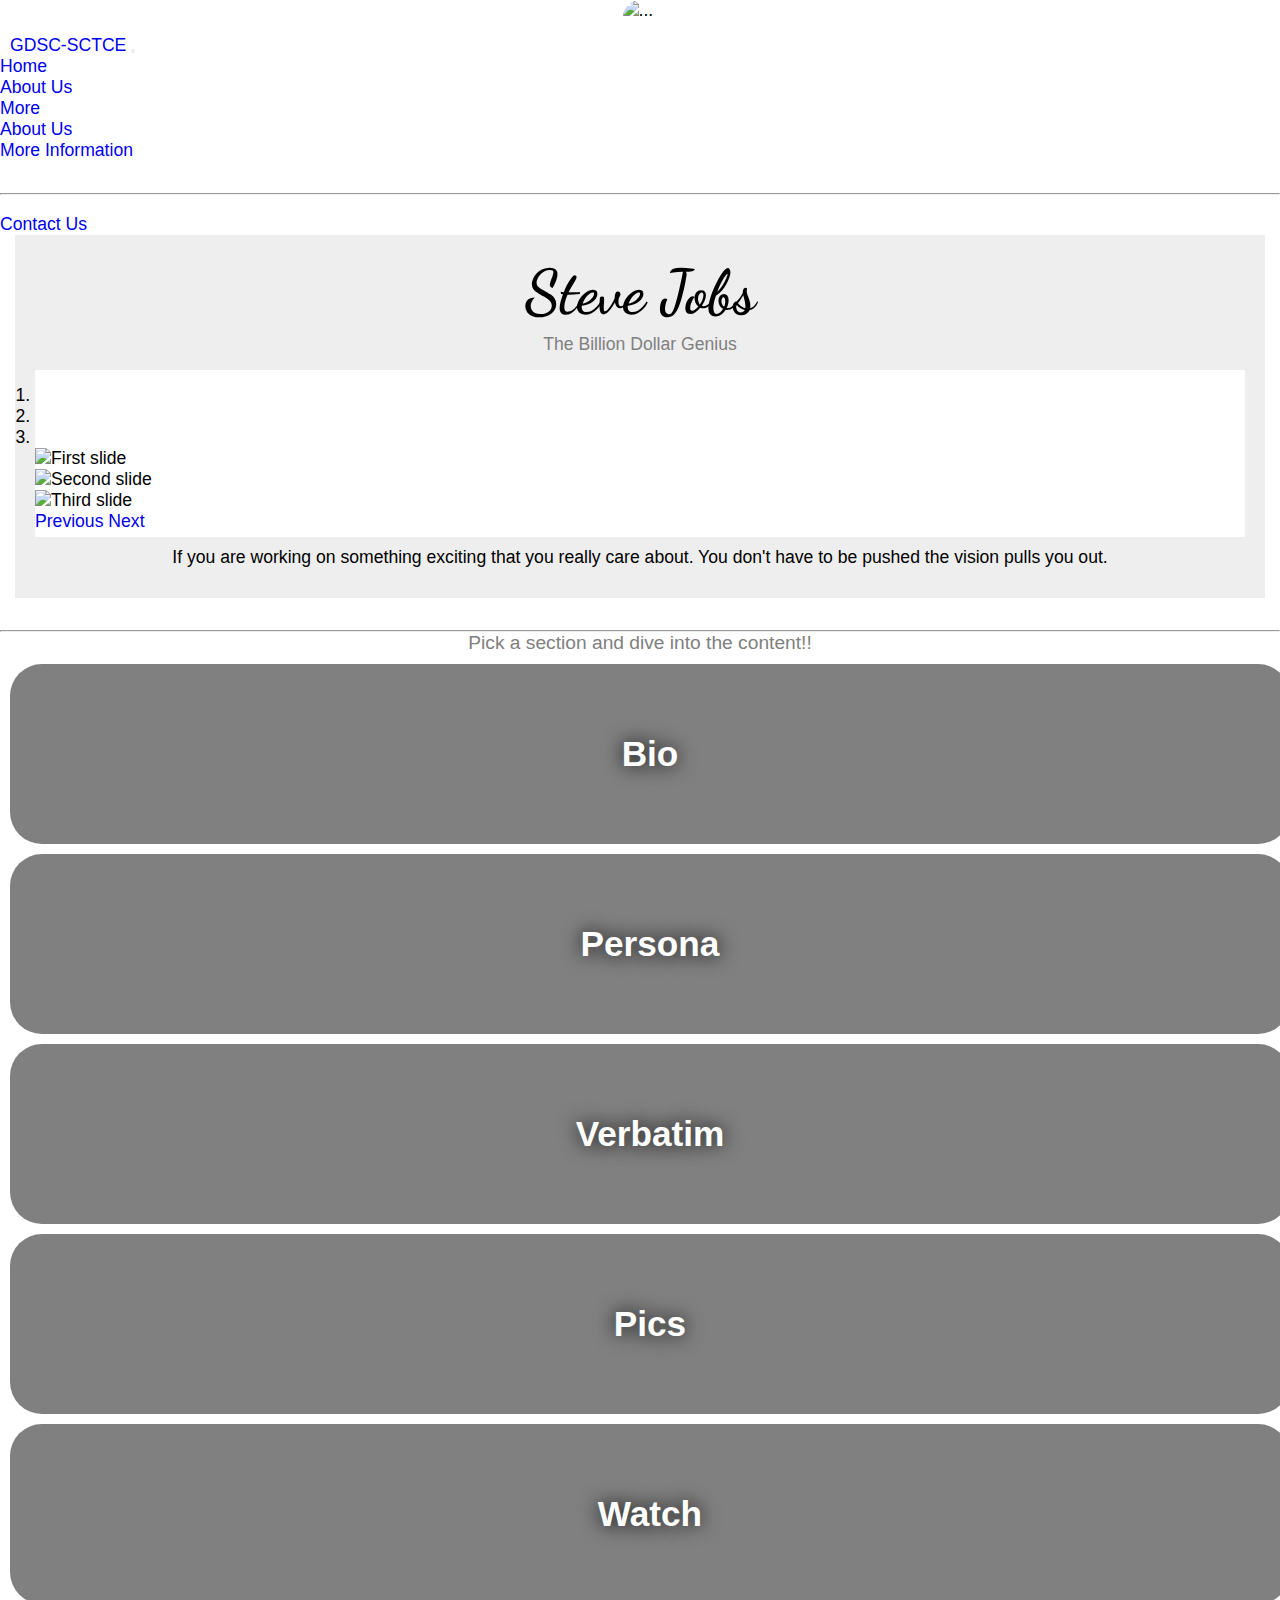
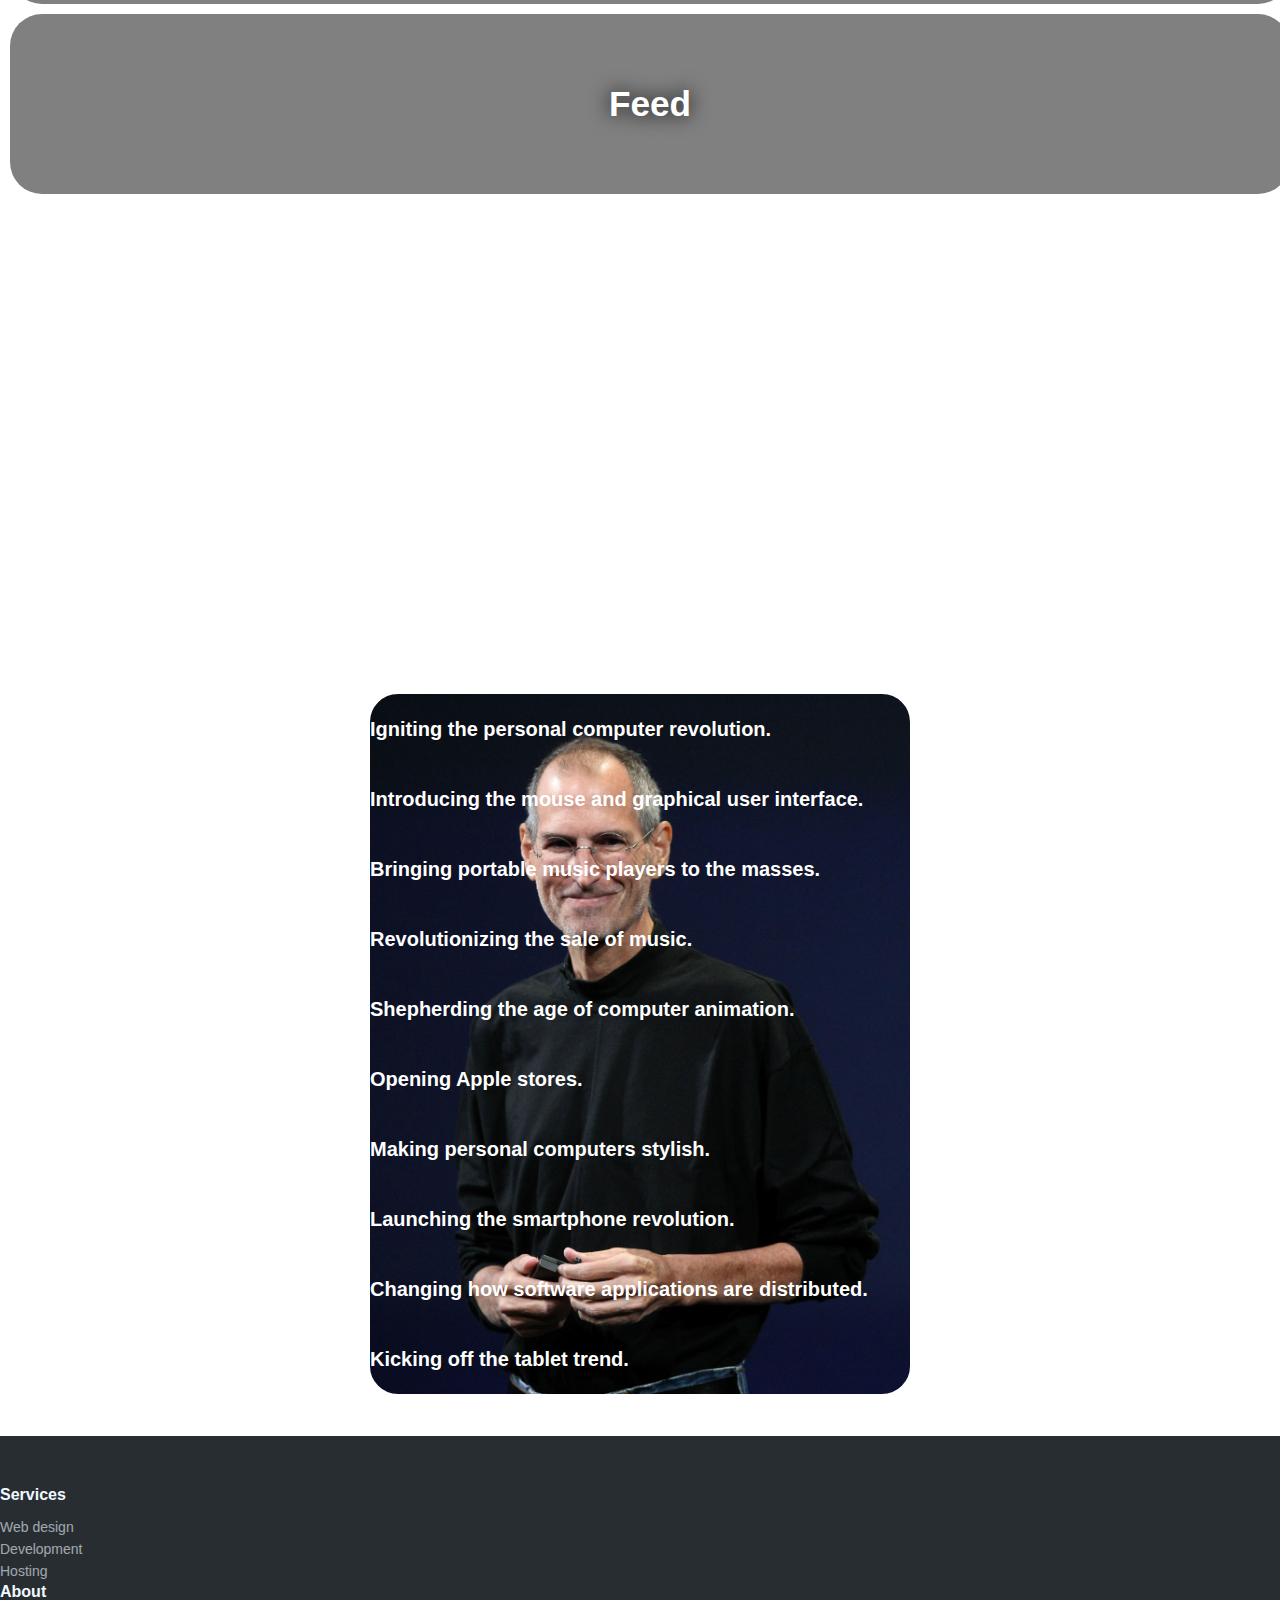
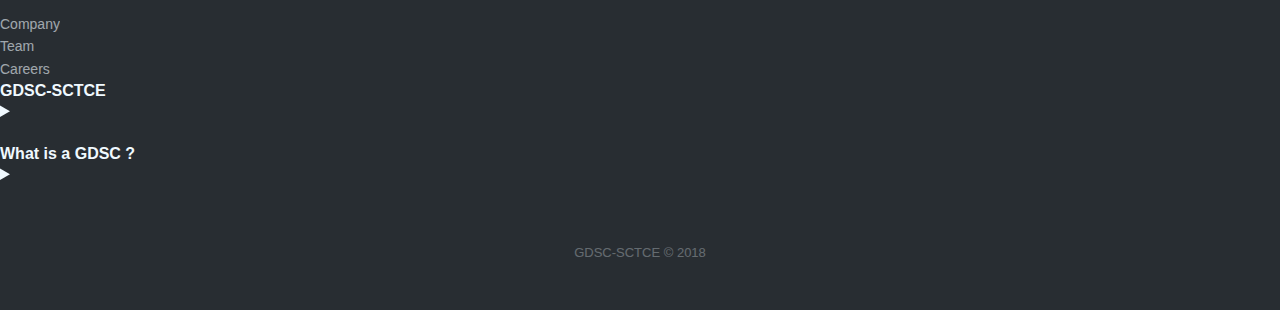
==== commit ade40381: "Merge branch 'main' into uidvlp" ====
--- a/tributepage/html.html
+++ b/tributepage/html.html
@@ -5,6 +5,9 @@
     <meta charset="UTF-8">
     <meta http-equiv="X-UA-Compatible" content="IE=edge">
     <meta name="viewport" content="width=device-width, initial-scale=1.0">
+    <link rel="preconnect" href="https://fonts.googleapis.com">
+<link rel="preconnect" href="https://fonts.gstatic.com" crossorigin>
+<link href="https://fonts.googleapis.com/css2?family=Dancing+Script:wght@700&display=swap" rel="stylesheet">
     <title>SteveJobs</title>
     <link rel="stylesheet" href="style.css">
     <link rel="stylesheet" href="https://stackpath.bootstrapcdn.com/bootstrap/4.5.0/css/bootstrap.min.css" integrity="sha384-9aIt2nRpC12Uk9gS9baDl411NQApFmC26EwAOH8WgZl5MYYxFfc+NcPb1dKGj7Sk" crossorigin="anonymous">
@@ -88,6 +91,62 @@
     </div>
 
     <article>
+        <div class="container"id="linkgrid">
+            <hr>
+            <p class="intro">Pick a section and dive into the content!!</p>
+            <div class="row">
+                <div class="col">
+                    <a href="https://en.wikipedia.org/wiki/Steve_Jobs" target="_blank" rel="noopener noreferrer">
+                    <div class="box" id="oneb">
+                        <p class="text-center">Bio</p>
+                    </div>
+                </a>
+                    
+                </div>
+                <div class="col">
+                    <a href="https://allaboutstevejobs.com/persona/steve_at_work" target="_blank" rel="noopener noreferrer">
+                    <div class="box" id="twob">
+                         <p class="text-center">Persona</p>
+                    </div>
+                </a>
+                    
+                </div>
+                <div class="col">
+                    <a href="https://www.brainyquote.com/authors/steve-jobs-quotes" target="_blank" rel="noopener noreferrer">
+                    <div class="box" id="thrb">
+                        <p class="text-center">Verbatim</p>
+                    </div>
+                </a>
+                </div>
+            </div>
+            <div class="row">
+
+                <div class="col">
+                    <a href="https://www.google.com/search?q=steve+jobs+pics&source=lnms&tbm=isch&sa=X&ved=2ahUKEwibu9v3tcDzAhUE8HMBHflbDtoQ_AUoAXoECAEQAw&biw=1488&bih=778&dpr=1.25" target="_blank" rel="noopener noreferrer">
+                    <div class="box" id="forb">
+                      <p class="text-center">Pics</p>
+                    </div>
+                </a>
+                    
+                </div>
+                <div class="col">
+                    <a href="https://www.youtube.com/results?search_query=stevejobs" target="_blank" rel="noopener noreferrer">
+                    <div class="box" id="fveb">
+                         <p class="text-center">Watch</p>
+                    </div>
+                </a>
+                    
+                </div>
+                <div class="col">
+                    <a href="https://allaboutstevejobs.com/blog/" target="_blank" rel="noopener noreferrer">
+                    <div class="box" id="sixb">
+                        <p class="text-center">Feed</p>
+                    </div>
+                </a>
+                    
+                </div>
+            </div>
+        </div>
 
 
         <section class="tribute-info " id="tribute-info">
@@ -132,6 +191,7 @@
             
 
         </section>
+        
         <div class="footer-dark">
             <footer>
                 <div class="container">
--- a/tributepage/style.css
+++ b/tributepage/style.css
@@ -16,7 +16,7 @@
   }
 
 #main{
-    margin-top:30px;
+    
     background-color: #EEEEEE;
     margin-bottom: 30px;
     margin-right:15px;
@@ -25,11 +25,14 @@
 }
 #title{
     text-align:center;
-    font-size: 3em;
-    padding:30px 30px 10px 30px;
+    font-family: 'Dancing Script', cursive;
+    font-size: 3.5em;
+    /* padding:30px 30px 10px 30px; */
 }
 .sub-head{
     font-size:1em;
+    /* font-family: 'Amatic SC', cursive; */
+    color: grey;
     text-align:center;
     font-weight: normal;
     padding:5px 25px 15px 25px;
@@ -195,4 +198,95 @@
   .navbar-brand{
       padding-left: 10px;
   }
-  /* 'https://images.unsplash.com/photo-1542393545-10f5cde2c810?crop=entropy&cs=tinysrgb&fit=crop&fm=jpg&h=750&ixid=MnwxfDB8MXxyYW5kb218MHx8Y29tcHV0ZXJ8fHx8fHwxNjMzNTA5MzM3&ixlib=rb-1.2.1&q=80&utm_campaign=api-credit&utm_medium=referral&utm_source=unsplash_source&w=540' */+
+
+#linkgrid{
+ display: block;
+ text-align: center;
+ margin-bottom: 4rem;
+}
+
+#oneb{
+  background-image: url('https://source.unsplash.com/Lyfy7j9fy0U/500x350/');
+  background-size: contain;
+  background-position: center;
+
+}
+#twob{
+  background-image: url('https://source.unsplash.com/wAygsCk20h8/500x350/');
+  background-size: contain;
+  background-position: center;
+
+}
+#thrb{
+  background-image: url('https://source.unsplash.com/PHH_0uw9-Qw/500x350/');
+  background-size: contain;
+  background-position: center;
+
+}
+#forb{
+  background-image: url('https://source.unsplash.com/XF33zLb6Fkw/500x350/');
+  background-size: contain;
+  background-position: center;
+  /* filter: grayscale(40%); */
+
+}
+#fveb{
+  background-image: url('https://source.unsplash.com/h0h3gpAK4D0/500x350/');
+  background-size: contain;
+  background-position: center;
+
+}
+#sixb{
+  background-image: url('https://source.unsplash.com/ylXEoOGH8VQ/500x350/');
+  /* filter: grayscale(40%) ; */
+  background-size: contain;
+  background-position: center;
+
+}
+.box{
+  background-color: grey;
+  text-align: center;
+  border-radius: 32px;
+ 
+  /* background-repeat: no-repeat; */
+  margin: 10px; 
+  width: 100%;
+  height: 180px;
+}
+
+.text-center{
+  font-weight: 700;
+  font-size: 2em;
+  text-shadow: 0 0 20px #000;
+  margin: 0 0 10px;
+  font-family: "Helvetica Neue",Helvetica,Arial,sans-serif;
+  line-height: 1.42857143;
+
+  color: #fff;
+  transform: translateY(-50%);
+  position: relative;
+  top: 50%;
+  
+}
+.intro{
+  color: grey;
+  font-size: 1.2rem;
+}
+
+.box:hover{
+  filter: grayscale(100%);
+}
+
+hr{
+  margin-top: 2rem ;
+  
+}
+a:link{
+  text-decoration: none;
+}
+a:hover{
+ 
+  text-decoration: none;
+}
+  /* 'https://images.unsplash.com/photo-1542393545-10f5cde2c810?crop=entropy&cs=tinysrgb&fit=crop&fm=jpg&h=750&ixid=MnwxfDB8MXxyYW5kb218MHx8Y29tcHV0ZXJ8fHx8fHwxNjMzNTA5MzM3&ixlib=rb-1.2.1&q=80&utm_campaign=api-credit&utm_medium=referral&utm_source=unsplash_source&w=540' */
